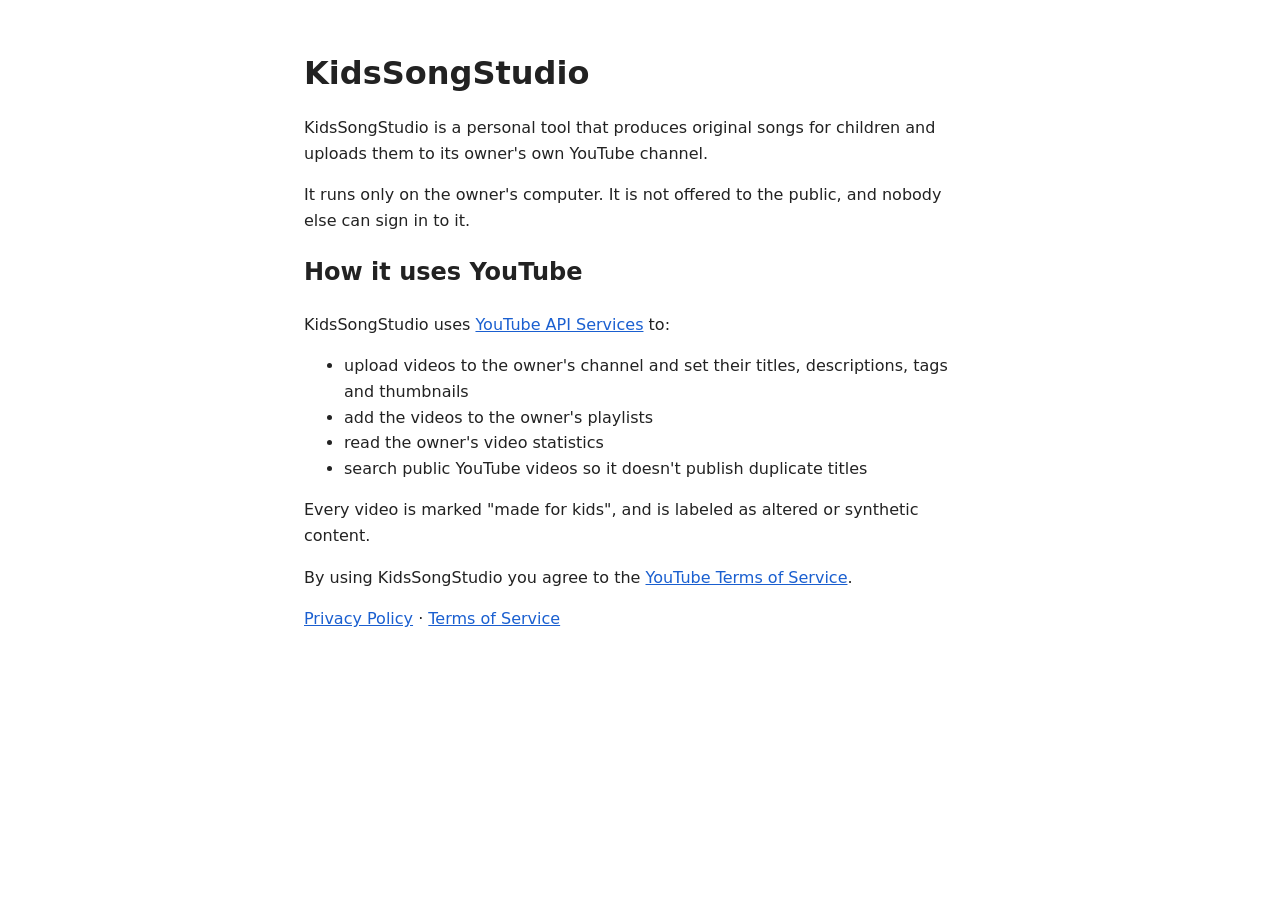
==== index.html @ 083e8449 "KidsSongStudio home, privacy policy and terms pages" ====
<!doctype html>
<html lang="en">
<head>
<meta charset="utf-8">
<meta name="viewport" content="width=device-width, initial-scale=1">
<title>KidsSongStudio</title>
<link rel="stylesheet" href="style.css">
</head>
<body>
<main>
<h1>KidsSongStudio</h1>
<p>KidsSongStudio is a personal tool that produces original songs for children and uploads them to its owner's own YouTube channel.</p>
<p>It runs only on the owner's computer. It is not offered to the public, and nobody else can sign in to it.</p>
<h2>How it uses YouTube</h2>
<p>KidsSongStudio uses <a href="https://developers.google.com/youtube">YouTube API Services</a> to:</p>
<ul>
<li>upload videos to the owner's channel and set their titles, descriptions, tags and thumbnails</li>
<li>add the videos to the owner's playlists</li>
<li>read the owner's video statistics</li>
<li>search public YouTube videos so it doesn't publish duplicate titles</li>
</ul>
<p>Every video is marked "made for kids", and is labeled as altered or synthetic content.</p>
<p>By using KidsSongStudio you agree to the <a href="https://www.youtube.com/t/terms">YouTube Terms of Service</a>.</p>
<p><a href="privacy.html">Privacy Policy</a> · <a href="terms.html">Terms of Service</a></p>
</main>
</body>
</html>
---- style.css ----
body { font-family: -apple-system, system-ui, sans-serif; line-height: 1.6; color: #222; margin: 0; }
main { max-width: 42rem; margin: 3rem auto; padding: 0 1.25rem; }
h1 { margin-bottom: 0.25rem; }
a { color: #1a5fd0; }
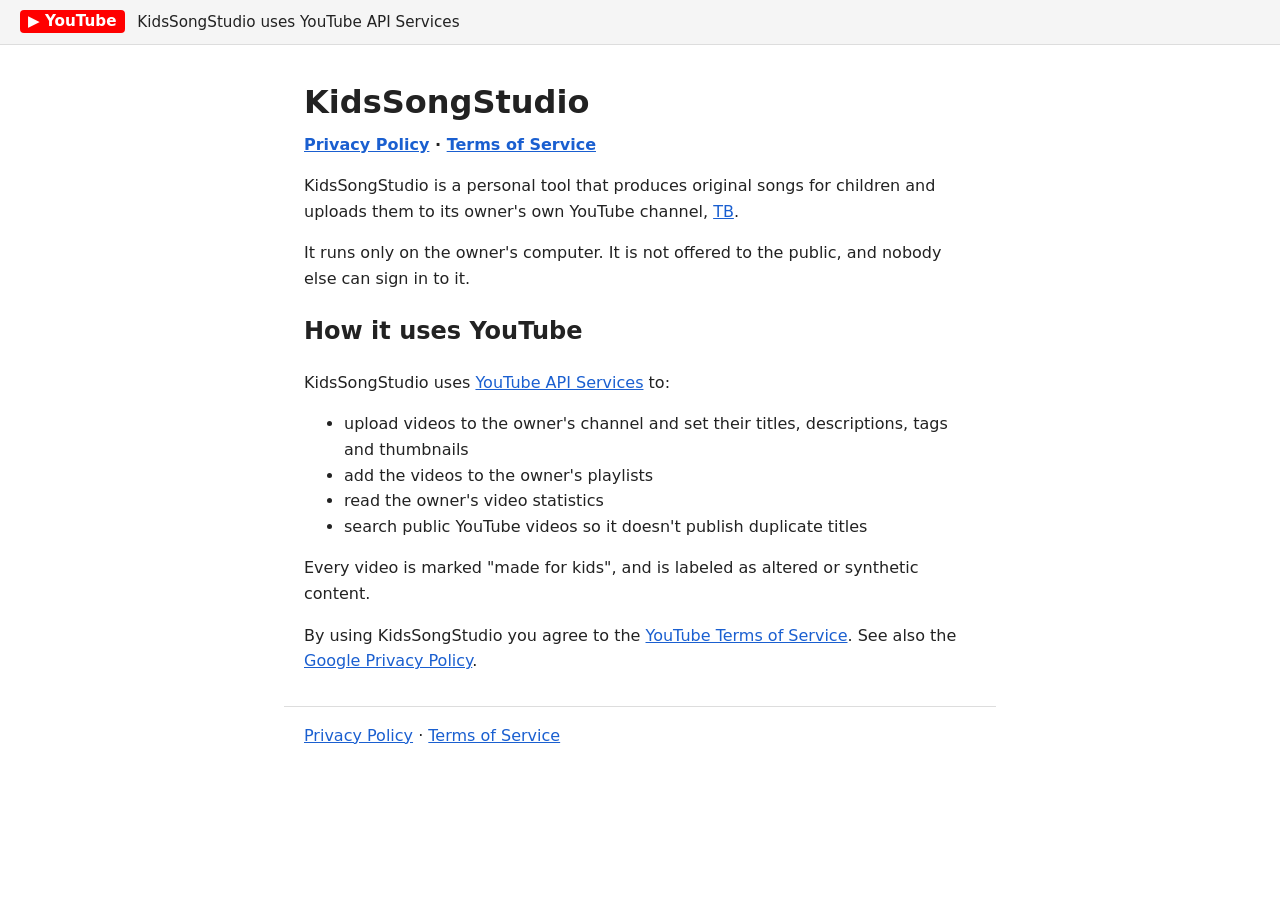
==== commit bf83370f: "Add YouTube API sections, data deletion policy and branding" ====
--- a/index.html
+++ b/index.html
@@ -7,9 +7,11 @@
 <link rel="stylesheet" href="style.css">
 </head>
 <body>
+<header class="brand"><span class="yt">▶ YouTube</span> KidsSongStudio uses YouTube API Services</header>
 <main>
 <h1>KidsSongStudio</h1>
-<p>KidsSongStudio is a personal tool that produces original songs for children and uploads them to its owner's own YouTube channel.</p>
+<nav class="links"><a href="privacy.html">Privacy Policy</a> · <a href="terms.html">Terms of Service</a></nav>
+<p>KidsSongStudio is a personal tool that produces original songs for children and uploads them to its owner's own YouTube channel, <a href="https://www.youtube.com/channel/UCMxmFOm_wRSRB0WtTWOifAg">TB</a>.</p>
 <p>It runs only on the owner's computer. It is not offered to the public, and nobody else can sign in to it.</p>
 <h2>How it uses YouTube</h2>
 <p>KidsSongStudio uses <a href="https://developers.google.com/youtube">YouTube API Services</a> to:</p>
@@ -20,8 +22,8 @@
 <li>search public YouTube videos so it doesn't publish duplicate titles</li>
 </ul>
 <p>Every video is marked "made for kids", and is labeled as altered or synthetic content.</p>
-<p>By using KidsSongStudio you agree to the <a href="https://www.youtube.com/t/terms">YouTube Terms of Service</a>.</p>
-<p><a href="privacy.html">Privacy Policy</a> · <a href="terms.html">Terms of Service</a></p>
+<p>By using KidsSongStudio you agree to the <a href="https://www.youtube.com/t/terms">YouTube Terms of Service</a>. See also the <a href="https://policies.google.com/privacy">Google Privacy Policy</a>.</p>
 </main>
+<footer><a href="privacy.html">Privacy Policy</a> · <a href="terms.html">Terms of Service</a></footer>
 </body>
 </html>
--- a/style.css
+++ b/style.css
@@ -1,4 +1,8 @@
 body { font-family: -apple-system, system-ui, sans-serif; line-height: 1.6; color: #222; margin: 0; }
-main { max-width: 42rem; margin: 3rem auto; padding: 0 1.25rem; }
+main { max-width: 42rem; margin: 2rem auto; padding: 0 1.25rem; }
 h1 { margin-bottom: 0.25rem; }
 a { color: #1a5fd0; }
+.brand { background: #f5f5f5; border-bottom: 1px solid #ddd; padding: 0.6rem 1.25rem; font-size: 0.95rem; }
+.yt { background: #ff0000; color: #fff; font-weight: 700; padding: 0.15rem 0.5rem; border-radius: 4px; margin-right: 0.5rem; }
+.links { margin-bottom: 1rem; font-weight: 600; }
+footer { max-width: 42rem; margin: 2rem auto; padding: 1rem 1.25rem; border-top: 1px solid #ddd; }
